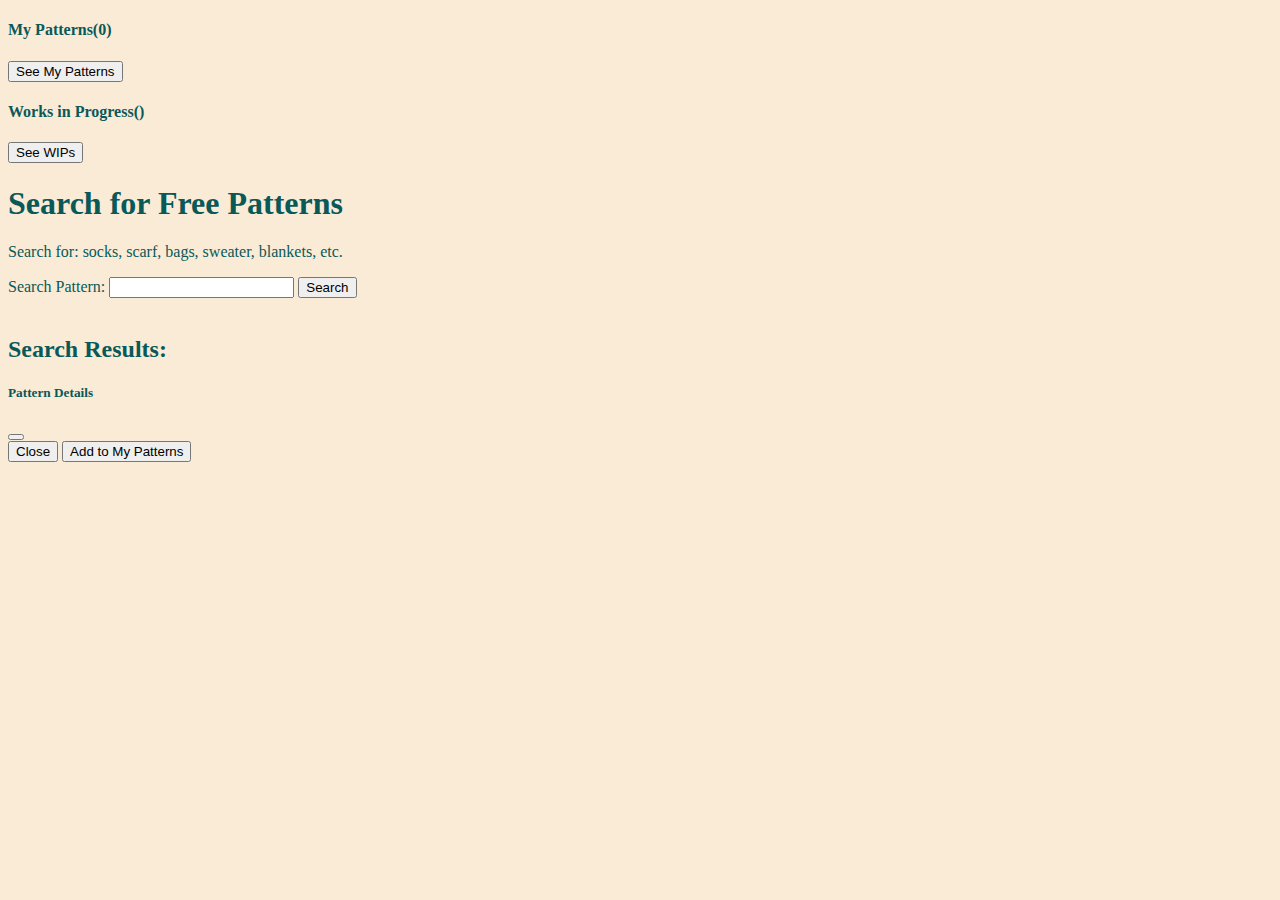
==== main.html @ b11f2a0a "Merge pull request #9 from JenniferT9462/projects" ====
<!DOCTYPE html>
<html lang="en">
<head>
    <meta charset="UTF-8">
    <meta name="viewport" content="width=device-width, initial-scale=1.0">
    <link href="https://cdn.jsdelivr.net/npm/bootstrap@5.0.2/dist/css/bootstrap.min.css" rel="stylesheet" integrity="sha384-EVSTQN3/azprG1Anm3QDgpJLIm9Nao0Yz1ztcQTwFspd3yD65VohhpuuCOmLASjC" crossorigin="anonymous">
    <script src="https://cdn.jsdelivr.net/npm/bootstrap@5.0.2/dist/js/bootstrap.bundle.min.js" integrity="sha384-MrcW6ZMFYlzcLA8Nl+NtUVF0sA7MsXsP1UyJoMp4YLEuNSfAP+JcXn/tWtIaxVXM" crossorigin="anonymous"></script>
    <link rel="stylesheet" href="main.css">
    <title>Zen Knits | main</title>
</head>
<body>

    <h4>My Patterns(<span id="patternCountOutput"></span>)</h4>
    <button class="btn btn-success btn-sm" type="button" data-bs-toggle="collapse" data-bs-target="#collapse1" aria-expanded="false" role="button" aria-controls="collapse1">
        See My Patterns
    </button>
    <div class="collapse" id="collapse1">
        <div class="container">
            <div id="patternsOutput" class="row"></div>
        </div>
    </div>

    <div class="containter">
        <h4>Works in Progress(<span id="projectCount"></span>)</h4>
        <button class="btn btn-success btn-sm" type="button" data-bs-toggle="collapse" data-bs-target="#collapse2" aria-expanded="false" role="button" aria-controls="collapse2">
            See WIPs
        </button>
    </div>
    <div class="collapse" id="collapse2">
        <div class="container">
            <div id="projectsOutput" class="row"></div>
        </div>
    </div>

    <form>
        <h1>Search for Free Patterns</h1>
        <p>Search for: socks, scarf, bags, sweater, blankets, etc.</p>
        <label for="patternSearch">Search Pattern: </label>
        <input type="text" id="patternSearch">
        <button type="button" class="btn btn-success btn-sm" id="searchBtn">Search</button>
    </form>
    <br>
    <h2>Search Results: </h2>
    <div class="container">
        <!-- Modal -->
        <div class="modal fade" id="exampleModal" tabindex="-1" aria-labelledby="exampleModalLabel" aria-hidden="true">
            <div class="modal-dialog">
            <div class="modal-content">
                <div class="modal-header">
                    <h5 class="modal-title" id="exampleModalLabel">Pattern Details</h5>
                    <button type="button" class="btn-close" data-bs-dismiss="modal" aria-label="Close"></button>
                </div>
                <div class="modal-body">
                    <div id="detailsOutput"></div> 
                </div>
                <div class="modal-footer">
                    <button type="button" class="btn btn-secondary" data-bs-dismiss="modal">Close</button>
                    <button onclick="addToMyPatterns()" type="button" class="btn btn-success">Add to My Patterns</button>
                </div>
            </div>
            </div>
        </div>
        
        <div id="searchOutput" class="row"></div>

    </div>
    



    
    <script src="app.js"></script>
    <script src="search.js"></script>
    <script src="patterns.js"></script>
    <script src="projects.js"></script>
    <!-- <script src="ai.js"></script> -->
</body>
</html>
---- main.css ----
body {
    background-color: antiquewhite;
    color: rgb(9, 89, 89);
    
}
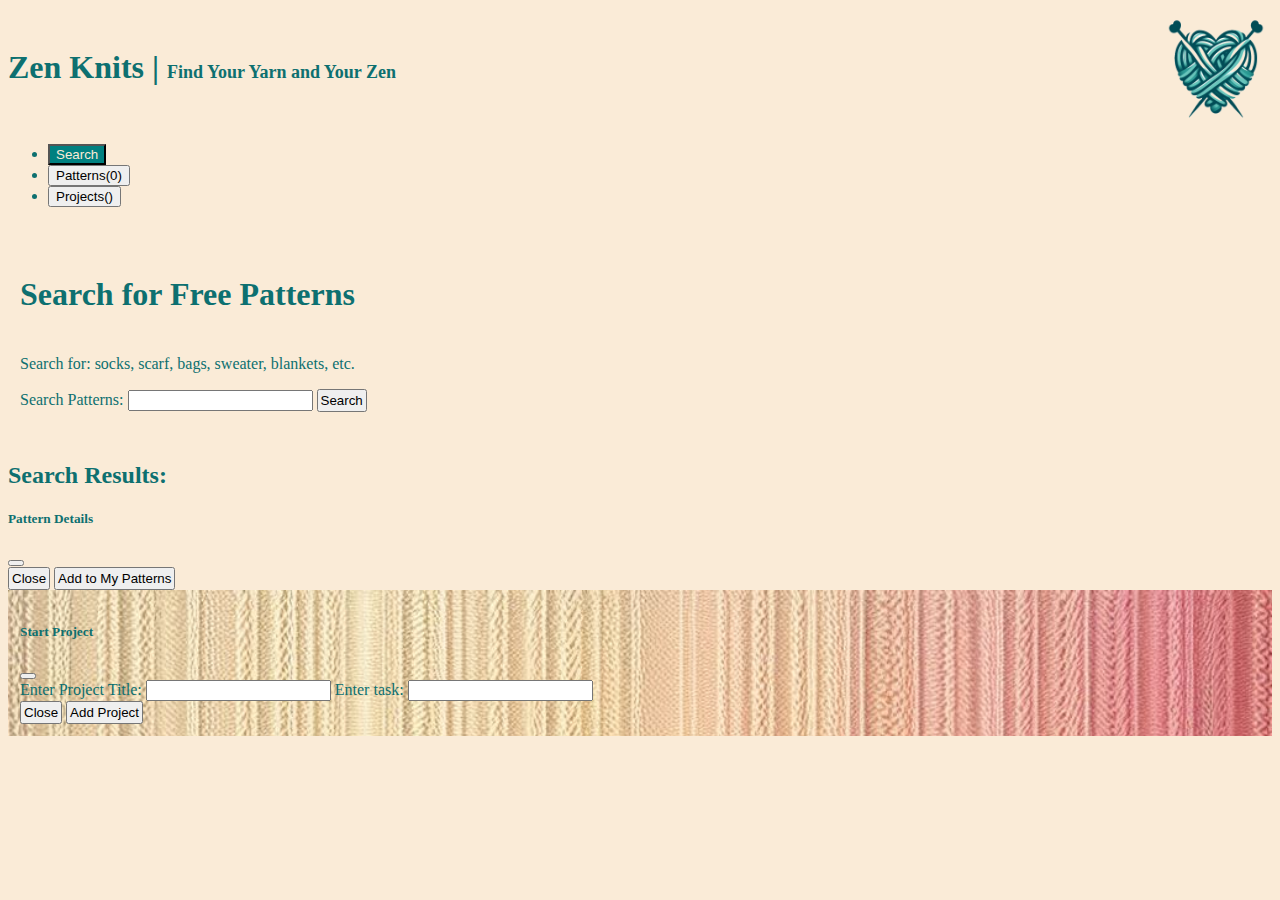
==== commit 5091b6db: "Merge pull request #10 from JenniferT9462/projects" ====
--- a/main.html
+++ b/main.html
@@ -9,61 +9,122 @@
     <title>Zen Knits | main</title>
 </head>
 <body>
+    <header>
+        <h1 class="ms-2">Zen Knits | <span id="headerSpan">Find Your Yarn and Your Zen</span></h1>
+        <img src="img/logo2Nbg.png" width="112" alt="Hear-shaped ball of yarn">
+    </header>
+    <div id="localNavDiv">
+        <ul class="nav nav-pills mb-3 justify-content-center" id="pills-tab" role="tablist">
+            <li class="nav-item" role="presentation">
+            <button class="nav-link active" id="pills-home-tab" data-bs-toggle="pill" data-bs-target="#pills-home" type="button" role="tab" aria-controls="pills-home" aria-selected="true">Search</button>
+            </li>
+            <li class="nav-item" role="presentation">
+            <button class="nav-link" id="pills-profile-tab" data-bs-toggle="pill" data-bs-target="#pills-profile" type="button" role="tab" aria-controls="pills-profile" aria-selected="false">Patterns(<span id="patternCountOutput"></span>)</button>
+            </li>
+            <li class="nav-item" role="presentation">
+            <button class="nav-link" id="pills-contact-tab" data-bs-toggle="pill" data-bs-target="#pills-contact" type="button" role="tab" aria-controls="pills-contact" aria-selected="false">Projects(<span id="projectCount"></span>)</button>
+            </li>
+        </ul>
+    </div>
 
-    <h4>My Patterns(<span id="patternCountOutput"></span>)</h4>
-    <button class="btn btn-success btn-sm" type="button" data-bs-toggle="collapse" data-bs-target="#collapse1" aria-expanded="false" role="button" aria-controls="collapse1">
-        See My Patterns
-    </button>
-    <div class="collapse" id="collapse1">
-        <div class="container">
-            <div id="patternsOutput" class="row"></div>
+    <div class="tab-content" id="pills-tabContent">
+
+        <div class="tab-pane fade show active" id="pills-home" role="tabpanel" aria-labelledby="pills-home-tab" tabindex="0">
+
+            <form id="searchForm" class="text-center">
+                <h1>Search for Free Patterns</h1>
+                <p id="searchParagraph">Search for: socks, scarf, bags, sweater, blankets, etc.</p>
+                <label for="patternSearch">Search Patterns: </label>
+                <input type="text" id="patternSearch">
+                <button type="button" class="btn btn-success btn-sm" id="searchBtn">Search</button>
+            </form>
+
+            <br>
+
+            <div id="searchDiv">
+
+                <h2 class="text-center">Search Results: </h2>
+                <div class="container">
+                    <!-- Modal -->
+                    <div class="modal fade" id="exampleModal" tabindex="-1" aria-labelledby="exampleModalLabel" aria-hidden="true">
+
+                        <div class="modal-dialog">
+
+                            <div class="modal-content">
+                                <div class="modal-header">
+                                    <h5 class="modal-title" id="exampleModalLabel">Pattern Details</h5>
+                                    <button type="button" class="btn-close" data-bs-dismiss="modal" aria-label="Close"></button>
+                                </div>
+
+                                <div class="modal-body">
+                                    <div id="detailsOutput"></div> 
+                                </div>
+                                
+                                <div class="modal-footer">
+                                    <button type="button" class="btn btn-secondary" data-bs-dismiss="modal">Close</button>
+                                    <button id="addToMyPatternsBtn" type="button" class="btn btn-success">Add to My Patterns</button>
+                                </div>
+                            </div>
+
+                        </div>
+
+                    </div>
+                    <div id="searchOutput" class="row"></div>
+                </div>
+            </div>
+        
+        </div>
+
+        <div class="tab-pane fade" id="pills-profile" role="tabpanel" aria-labelledby="pills-profile-tab" tabindex="0">
+            <div id="myPatternsDiv">
+                <div class="container">
+                    <div id="patternsOutput" class="row"></div>
+                    <div class="modal fade" id="exampleModal2" tabindex="-1" aria-labelledby="exampleModalLabel2" aria-hidden="true">
+                        <div class="modal-dialog">
+                            <div class="modal-content">
+                                <div class="modal-header">
+                                    <h5 class="modal-title" id="exampleModalLabel2">Start Project</h5>
+                                    <button type="button" class="btn-close" data-bs-dismiss="modal" aria-label="Close"></button>
+                                </div>
+                                <div class="modal-body">
+                                    <form>
+                                        <label for="projectName">Enter Project Title: </label>
+                                        <input type="text" id="projectName">
+        
+                                        <label for="addTask">Enter task: </label>
+                                        <input type="text" id="addTask">
+                                    </form> 
+                                </div>
+                                <div class="modal-footer">
+                                    <button type="button" class="btn btn-secondary" data-bs-dismiss="modal">Close</button>
+                                    <button id="saveProjectBtn" type="button" class="btn btn-success">Add Project</button>
+                                </div>
+                            </div>
+                        </div>
+                    </div>
+                </div>
+            </div>
+        </div>
+
+        <div class="tab-pane fade" id="pills-contact" role="tabpanel" aria-labelledby="pills-contact-tab" tabindex="0">
+            <div id="wipDiv">
+                <div class="containter">
+                    <!-- <h4>Works in Progress</h4> -->
+                </div>
+                <div class="container">
+                    <div id="projectsOutput" class="row"></div>
+                </div>
+            </div>
         </div>
     </div>
+      
 
-    <div class="containter">
-        <h4>Works in Progress(<span id="projectCount"></span>)</h4>
-        <button class="btn btn-success btn-sm" type="button" data-bs-toggle="collapse" data-bs-target="#collapse2" aria-expanded="false" role="button" aria-controls="collapse2">
-            See WIPs
-        </button>
-    </div>
-    <div class="collapse" id="collapse2">
-        <div class="container">
-            <div id="projectsOutput" class="row"></div>
-        </div>
-    </div>
+    
 
-    <form>
-        <h1>Search for Free Patterns</h1>
-        <p>Search for: socks, scarf, bags, sweater, blankets, etc.</p>
-        <label for="patternSearch">Search Pattern: </label>
-        <input type="text" id="patternSearch">
-        <button type="button" class="btn btn-success btn-sm" id="searchBtn">Search</button>
-    </form>
-    <br>
-    <h2>Search Results: </h2>
-    <div class="container">
-        <!-- Modal -->
-        <div class="modal fade" id="exampleModal" tabindex="-1" aria-labelledby="exampleModalLabel" aria-hidden="true">
-            <div class="modal-dialog">
-            <div class="modal-content">
-                <div class="modal-header">
-                    <h5 class="modal-title" id="exampleModalLabel">Pattern Details</h5>
-                    <button type="button" class="btn-close" data-bs-dismiss="modal" aria-label="Close"></button>
-                </div>
-                <div class="modal-body">
-                    <div id="detailsOutput"></div> 
-                </div>
-                <div class="modal-footer">
-                    <button type="button" class="btn btn-secondary" data-bs-dismiss="modal">Close</button>
-                    <button onclick="addToMyPatterns()" type="button" class="btn btn-success">Add to My Patterns</button>
-                </div>
-            </div>
-            </div>
-        </div>
-        
-        <div id="searchOutput" class="row"></div>
+    
 
-    </div>
+    
+  
     
 
 
--- a/main.css
+++ b/main.css
@@ -1,6 +1,42 @@
 body {
     background-color: antiquewhite;
-    color: rgb(9, 89, 89);
-    
+    color: rgb(13, 112, 112);
+}
+h1 {
+    padding: 20px 0;
+}
+header {
+    display: flex;
+    justify-content: space-between;
+}
+.nav-pills .nav-link.active {
+    background-color: teal;
+    color: antiquewhite;
+}
+#headerSpan {
+    font-size: 18px;
 }
 
+.btn {
+    padding: 2px;
+}
+#myPatternsDiv {
+    background-image: url(img/background4.jpeg);
+    background-repeat: no-repeat;
+    background-size: cover;
+    padding: 12px;
+    height: 100%;
+}
+#searchForm {
+    background-image: url(img/background3.jpeg);
+    background-repeat: no-repeat;
+    background-size: cover;
+    padding: 12px;
+}
+#wipDiv {
+    background-image: url(img/background3.jpeg);
+    background-repeat: no-repeat;
+    background-size: cover;
+    padding: 12px;
+    height: 100%;
+}
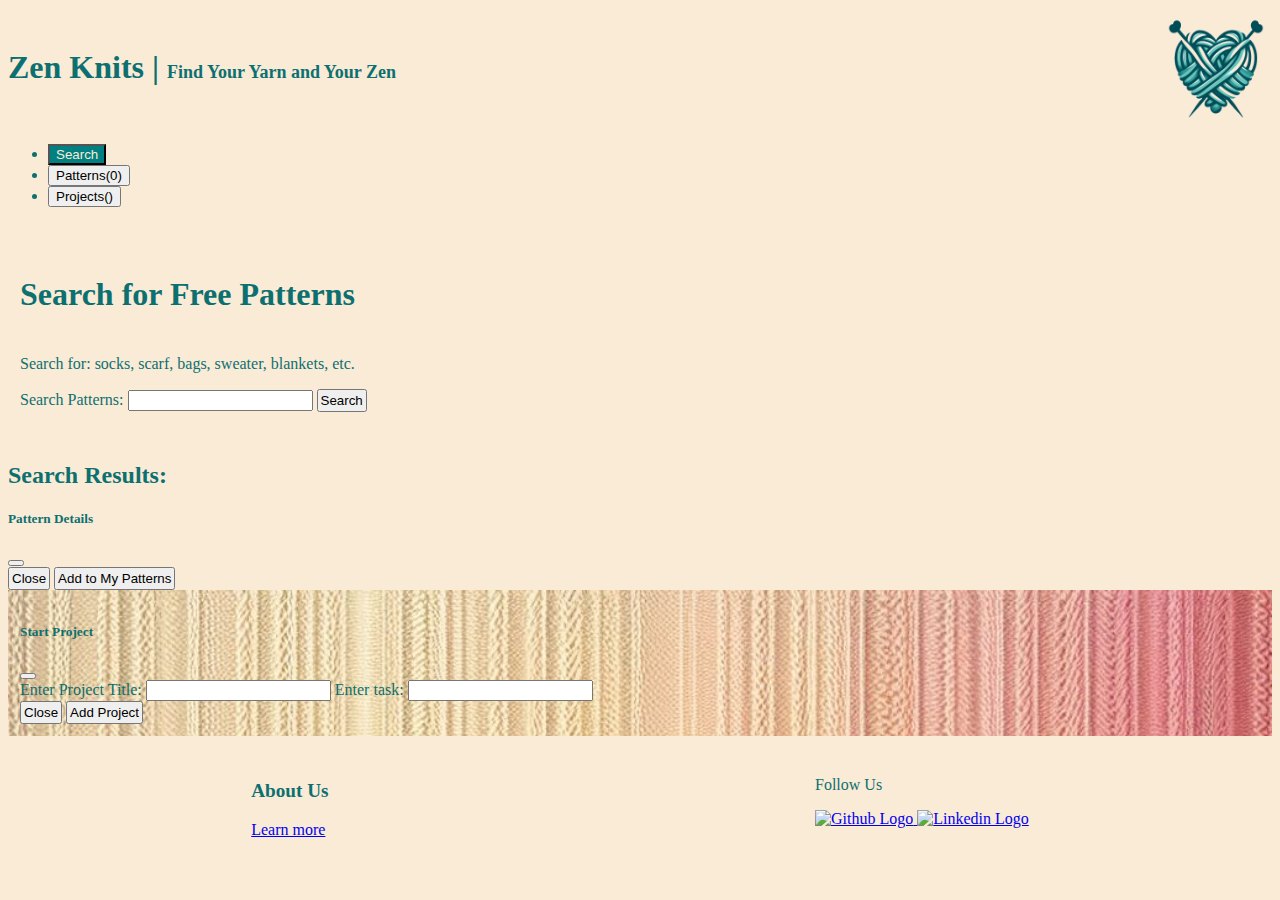
==== commit b5eade16: "Update footer" ====
--- a/main.html
+++ b/main.html
@@ -119,7 +119,22 @@
     </div>
       
 
-    
+    <footer>
+        <div>
+            <p class="footerPara">About Us</p>
+            <a href="about.html">Learn more</a>
+        </div>
+
+        <div>
+            <p class="img/footerPara">Follow Us</p>
+            <a href="https://github.com/JenniferT9462" target="_blank">
+                <img src="img/githubLogo.png" class="logos" alt="Github Logo">
+            </a>
+            <a href="https://www.linkedin.com/in/jennifer-tarleton-11290350/" target="_blank">
+                <img src="img/linkedinLogo.png" class="logos" alt="Linkedin Logo">
+            </a>
+        </div>
+    </footer>
 
     
 
--- a/main.css
+++ b/main.css
@@ -40,3 +40,17 @@
     padding: 12px;
     height: 100%;
 }
+footer {
+    background-color: antiquewhite;
+    display: flex;
+    justify-content: space-around;
+}
+.logos {
+    width: 30px;
+    margin-top: 0px;
+}
+.footerPara {
+    margin-top: 25%;
+    font-size: larger;
+    font-weight: bold;
+}
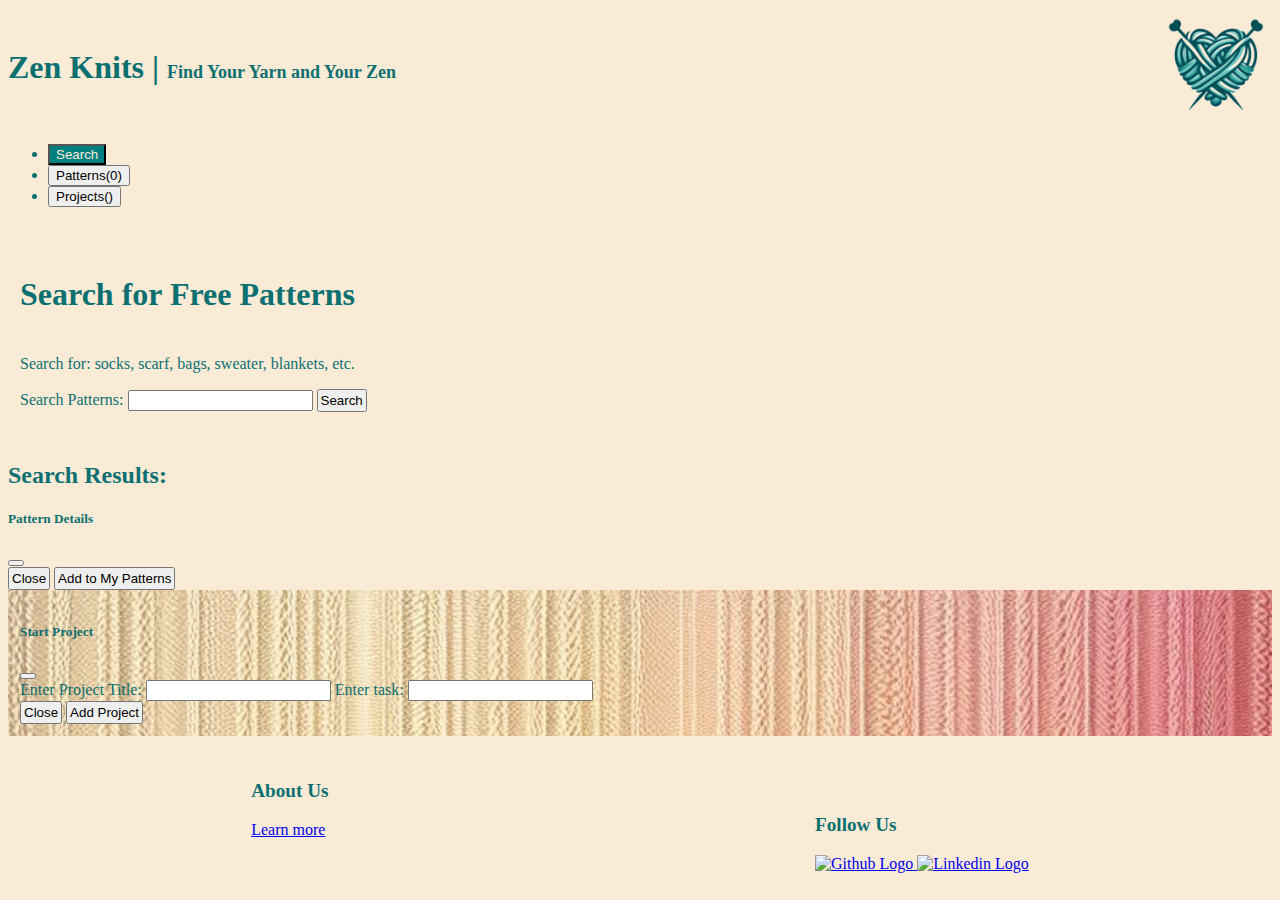
==== commit f48614c0: "fixing links" ====
--- a/main.html
+++ b/main.html
@@ -11,18 +11,18 @@
 <body>
     <header>
         <h1 class="ms-2">Zen Knits | <span id="headerSpan">Find Your Yarn and Your Zen</span></h1>
-        <img src="img/logo2Nbg.png" width="112" alt="Hear-shaped ball of yarn">
+        <a href="./index.html"><img src="img/logo2Nbg.png" width="112" alt="Hear-shaped ball of yarn"></a>
     </header>
     <div id="localNavDiv">
         <ul class="nav nav-pills mb-3 justify-content-center" id="pills-tab" role="tablist">
             <li class="nav-item" role="presentation">
-            <button class="nav-link active" id="pills-home-tab" data-bs-toggle="pill" data-bs-target="#pills-home" type="button" role="tab" aria-controls="pills-home" aria-selected="true">Search</button>
+                <button class="nav-link active" id="pills-home-tab" data-bs-toggle="pill" data-bs-target="#pills-home" type="button" role="tab" aria-controls="pills-home" aria-selected="true">Search</button>
             </li>
             <li class="nav-item" role="presentation">
-            <button class="nav-link" id="pills-profile-tab" data-bs-toggle="pill" data-bs-target="#pills-profile" type="button" role="tab" aria-controls="pills-profile" aria-selected="false">Patterns(<span id="patternCountOutput"></span>)</button>
+                <button class="nav-link" id="pills-profile-tab" data-bs-toggle="pill" data-bs-target="#pills-profile" type="button" role="tab" aria-controls="pills-profile" aria-selected="false">Patterns(<span id="patternCountOutput"></span>)</button>
             </li>
             <li class="nav-item" role="presentation">
-            <button class="nav-link" id="pills-contact-tab" data-bs-toggle="pill" data-bs-target="#pills-contact" type="button" role="tab" aria-controls="pills-contact" aria-selected="false">Projects(<span id="projectCount"></span>)</button>
+                <button class="nav-link" id="pills-contact-tab" data-bs-toggle="pill" data-bs-target="#pills-contact" type="button" role="tab" aria-controls="pills-contact" aria-selected="false">Projects(<span id="projectCount"></span>)</button>
             </li>
         </ul>
     </div>
@@ -126,7 +126,7 @@
         </div>
 
         <div>
-            <p class="img/footerPara">Follow Us</p>
+            <p class="footerPara">Follow Us</p>
             <a href="https://github.com/JenniferT9462" target="_blank">
                 <img src="img/githubLogo.png" class="logos" alt="Github Logo">
             </a>
@@ -151,4 +151,4 @@
     <script src="projects.js"></script>
     <!-- <script src="ai.js"></script> -->
 </body>
-</html>+</html>
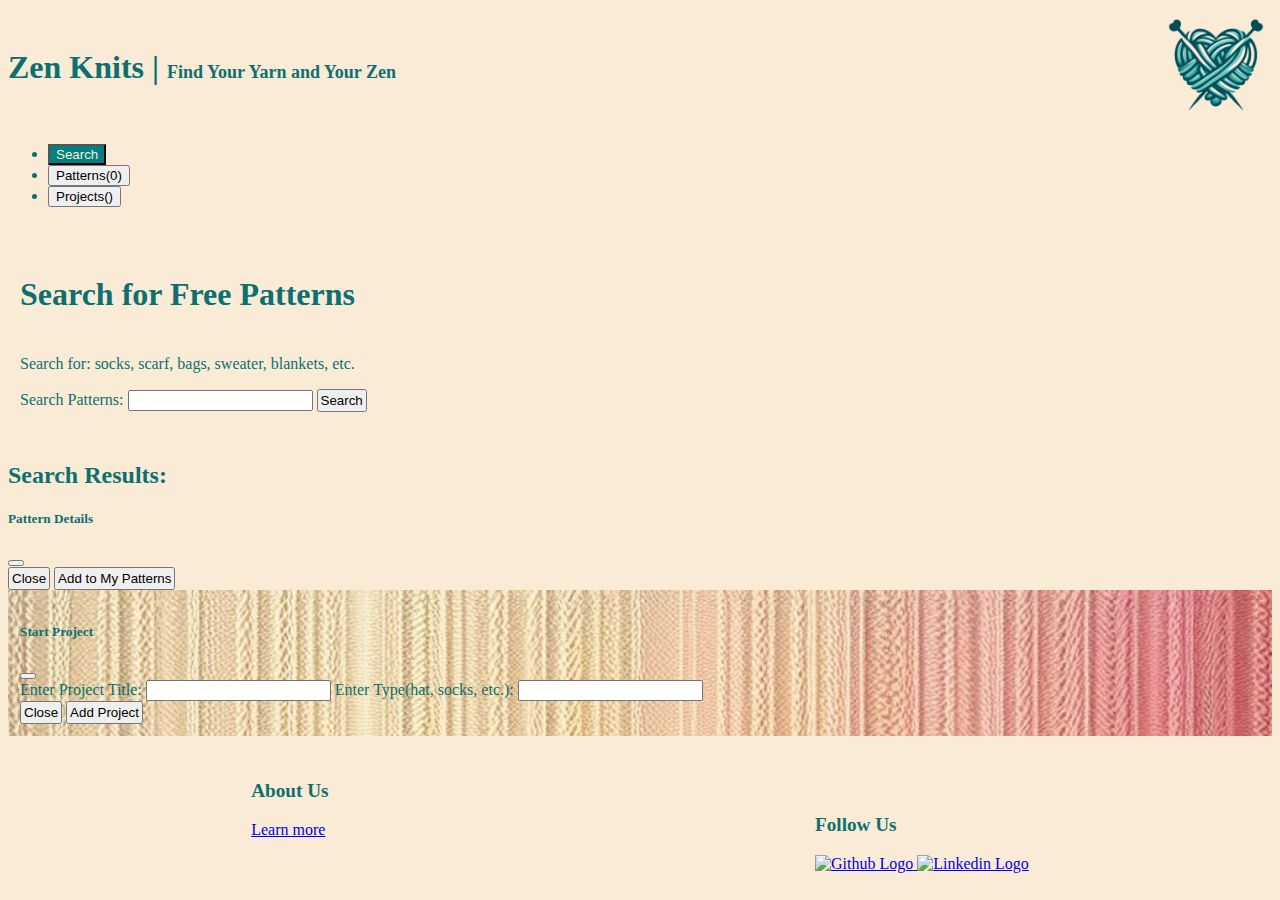
==== commit b805f4a2: "finished project factory" ====
--- a/main.html
+++ b/main.html
@@ -88,11 +88,11 @@
                                 </div>
                                 <div class="modal-body">
                                     <form>
-                                        <label for="projectName">Enter Project Title: </label>
-                                        <input type="text" id="projectName">
+                                        <label for="projectName"class="form-label">Enter Project Title: </label>
+                                        <input type="text" id="projectName" class="form-control">
         
-                                        <label for="addTask">Enter task: </label>
-                                        <input type="text" id="addTask">
+                                        <label for="addType" class="form-label">Enter Type(hat, socks, etc.): </label>
+                                        <input type="text" id="addType" class="form-control">
                                     </form> 
                                 </div>
                                 <div class="modal-footer">
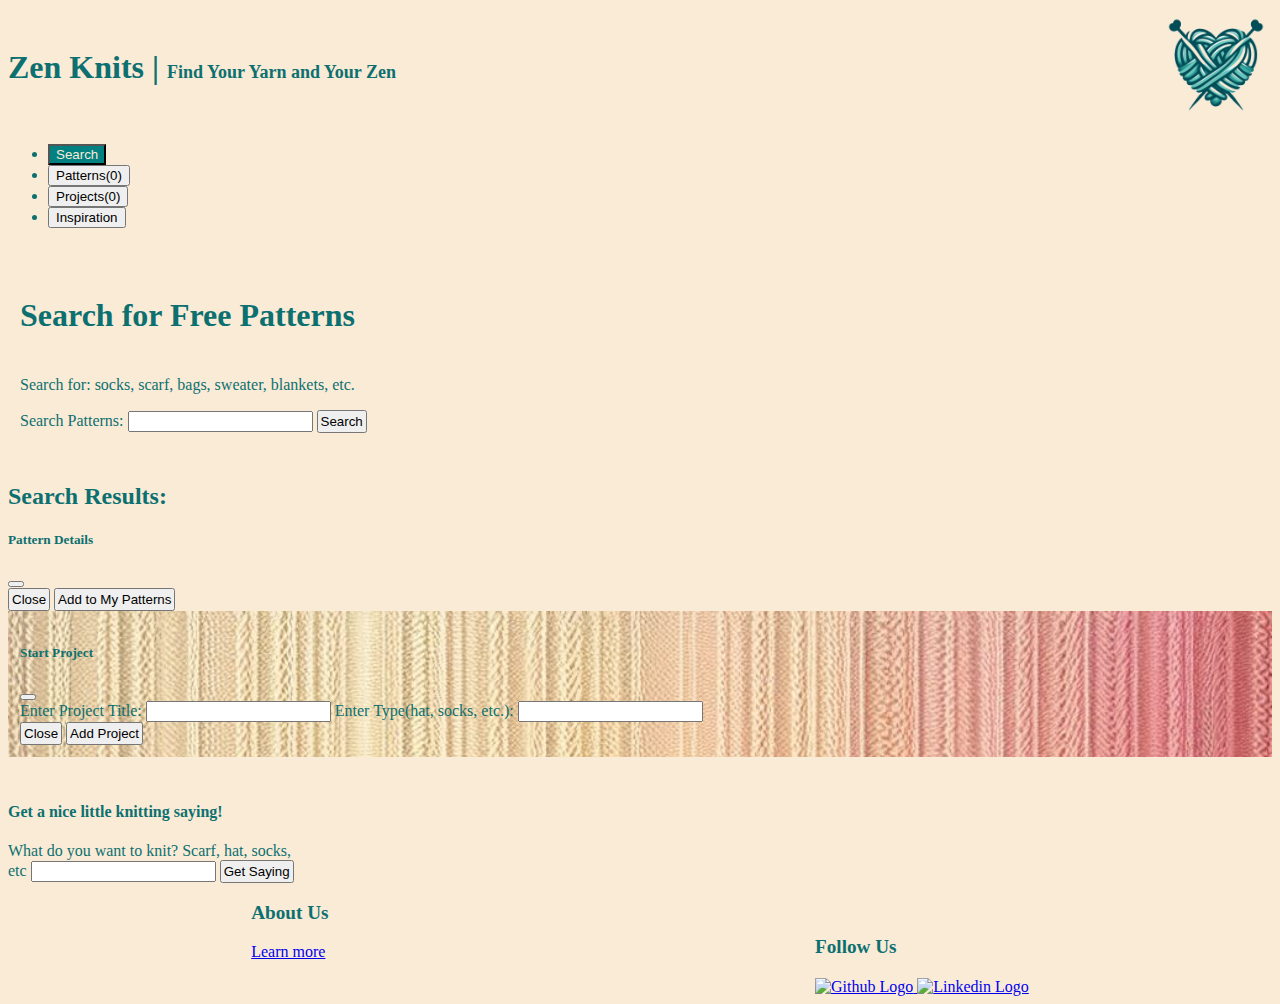
==== commit fffdac3f: "Merge pull request #16 from JenniferT9462/ai" ====
--- a/main.html
+++ b/main.html
@@ -23,6 +23,9 @@
             </li>
             <li class="nav-item" role="presentation">
                 <button class="nav-link" id="pills-contact-tab" data-bs-toggle="pill" data-bs-target="#pills-contact" type="button" role="tab" aria-controls="pills-contact" aria-selected="false">Projects(<span id="projectCount"></span>)</button>
+            </li>
+            <li class="nav-item" role="presentation">
+                <button class="nav-link" id="pills-inspiration-tab" data-bs-toggle="pill" data-bs-target="#pills-inspiration" type="button" role="tab" aria-controls="pills-inspiration" aria-selected="false">Inspiration</button>
             </li>
         </ul>
     </div>
@@ -116,13 +119,25 @@
                 </div>
             </div>
         </div>
+
+        <div class="tab-pane fade" id="pills-inspiration" role="tabpanel" aria-labelledby="pills-inspiration-tab" tabindex="0">
+            <div class="containter">
+                <h4 class="text-center">Get a nice little knitting saying!</h4>
+                <form class="container" style="width: 18rem;">
+                    <label class="form-label" for="type">What do you want to knit? Scarf, hat, socks, etc</label>
+                    <input type="text" id="type" class="form-control">
+                    <button type="button" class="btn btn-success" id="getInstructionsBtn">Get Saying</button>
+                </form>
+                <div id="aiOutput"></div>
+            </div>
+        </div>
     </div>
       
 
     <footer>
         <div>
             <p class="footerPara">About Us</p>
-            <a href="about.html">Learn more</a>
+            <a href="./about-me.html">Learn more</a>
         </div>
 
         <div>
@@ -149,6 +164,6 @@
     <script src="search.js"></script>
     <script src="patterns.js"></script>
     <script src="projects.js"></script>
-    <!-- <script src="ai.js"></script> -->
+    <script src="ai.js"></script>
 </body>
 </html>
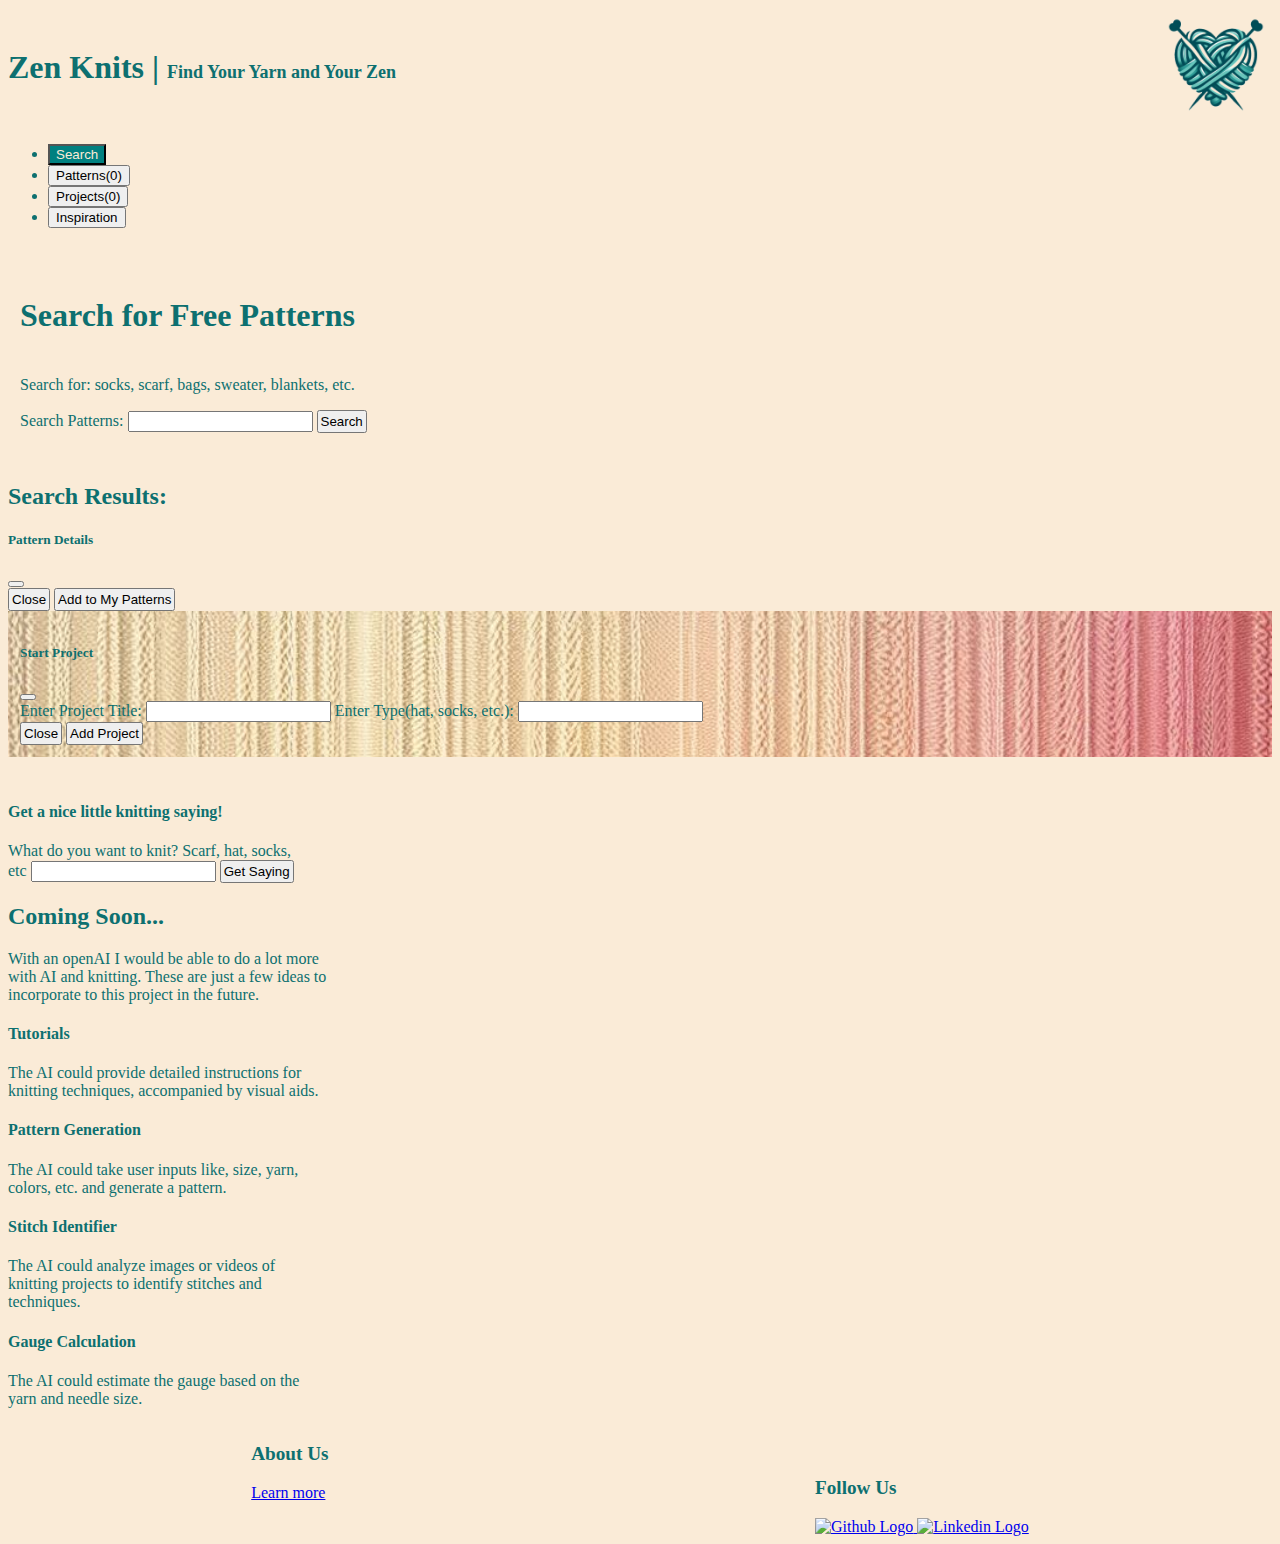
==== commit ba760e8d: "Coming soon section formatted" ====
--- a/main.html
+++ b/main.html
@@ -126,9 +126,33 @@
                 <form class="container" style="width: 18rem;">
                     <label class="form-label" for="type">What do you want to knit? Scarf, hat, socks, etc</label>
                     <input type="text" id="type" class="form-control">
-                    <button type="button" class="btn btn-success" id="getInstructionsBtn">Get Saying</button>
+                    <button type="button" class="btn btn-success" id="getInspirationBtn">Get Saying</button>
                 </form>
-                <div id="aiOutput"></div>
+                <div class="card border border-2 border-success" style="width: 18rem" id="aiOutput"></div>
+            </div>
+            <div class="mt-5 ms-5" style="width: 20rem;">
+                <div class="row">
+                    <h2>Coming Soon...</h2>
+                    <p>With an openAI I would be able to do a lot more with AI and knitting. These are just a few ideas to incorporate to this project in the future.</p>
+                    <div class="col">
+                        <h4>Tutorials</h4>
+                        <p>The AI could provide detailed instructions for knitting techniques, accompanied by visual aids.</p>
+                    </div>
+                    <div class="col">
+                        <h4>Pattern Generation</h4>
+                        <p>The AI could take user inputs like, size, yarn, colors, etc. and generate a pattern.</p>
+                    </div>
+                    <div class="col">
+                        <h4>Stitch Identifier</h4>
+                        <p>The AI could analyze images or videos of knitting projects to identify stitches and techniques.</p>
+                    </div>
+                    
+                    <div class="col">
+                        <h4>Gauge Calculation</h4>
+                        <p>The AI could estimate the gauge based on the yarn and needle size.</p>
+                    </div>
+                </div>
+                
             </div>
         </div>
     </div>
@@ -152,8 +176,7 @@
     </footer>
 
     
-
-    
+   
   
     
 
--- a/main.css
+++ b/main.css
@@ -54,3 +54,10 @@
     font-size: larger;
     font-weight: bold;
 }
+#aiOutput {
+    margin: auto;
+    padding: 8px;
+    margin-top: 20px;
+    display: none;
+}
+
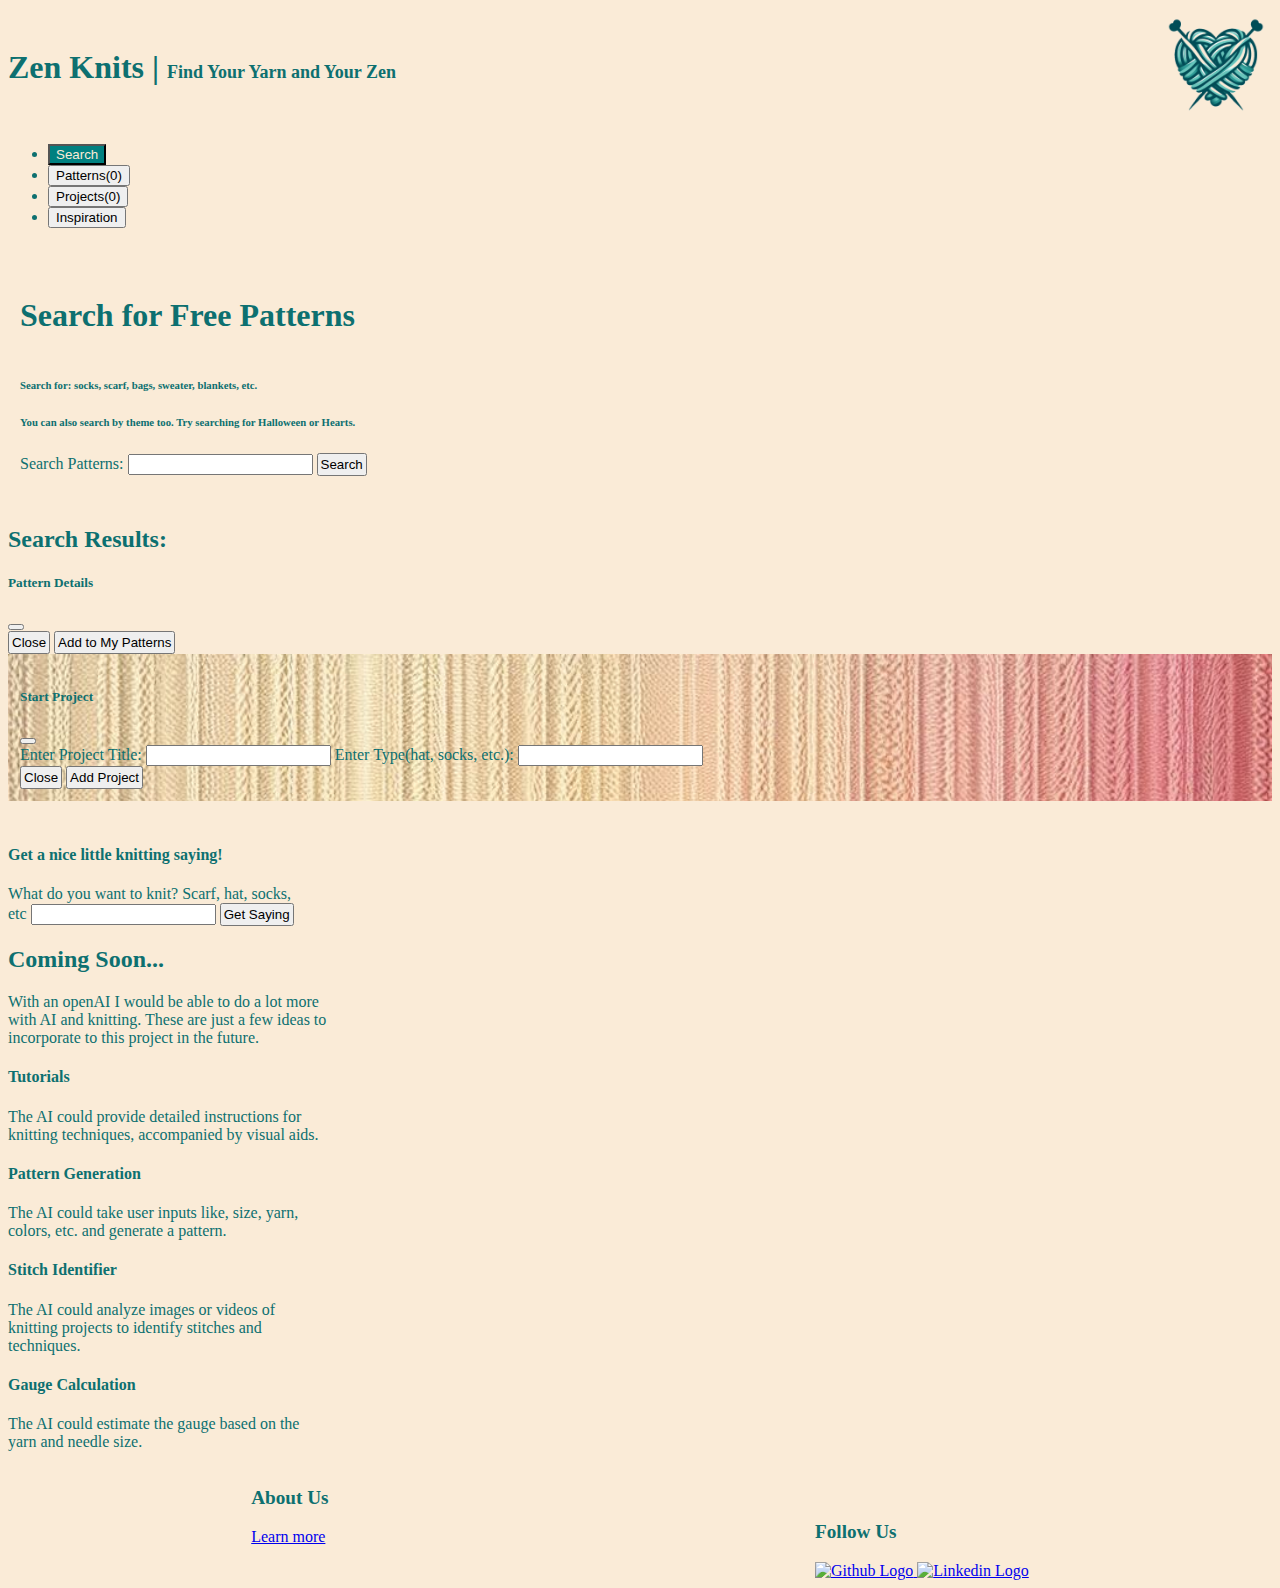
==== commit 4e1462a7: "Merge pull request #18 from JenniferT9462/final-touches" ====
--- a/main.html
+++ b/main.html
@@ -36,7 +36,8 @@
 
             <form id="searchForm" class="text-center">
                 <h1>Search for Free Patterns</h1>
-                <p id="searchParagraph">Search for: socks, scarf, bags, sweater, blankets, etc.</p>
+                <h6 id="searchParagraph">Search for: socks, scarf, bags, sweater, blankets, etc.</h6>
+                <h6 id="searchParagraph">You can also search by theme too. Try searching for Halloween or Hearts.</h6>
                 <label for="patternSearch">Search Patterns: </label>
                 <input type="text" id="patternSearch">
                 <button type="button" class="btn btn-success btn-sm" id="searchBtn">Search</button>
